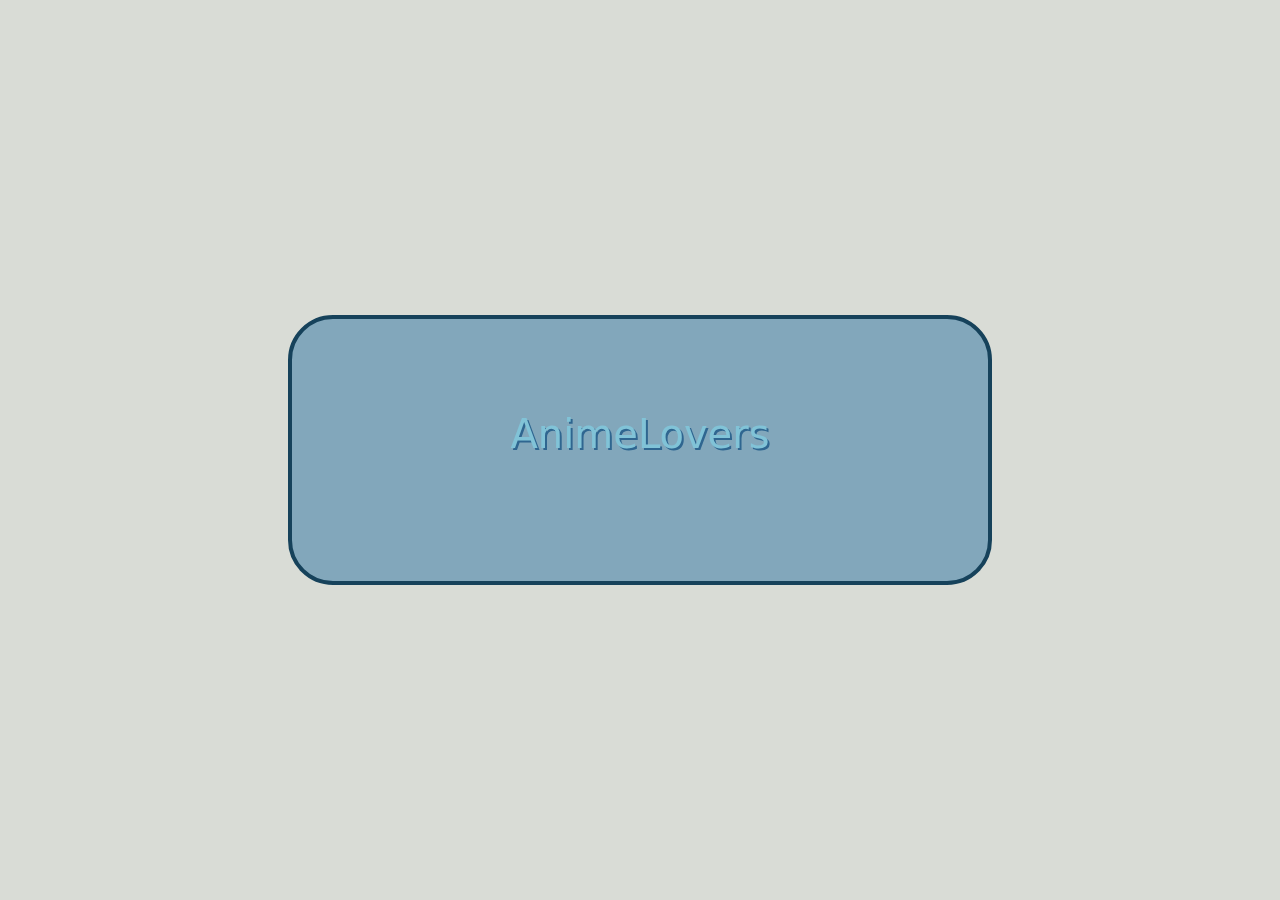
==== header.html @ 2fa20c80 "headerv1" ====
<!doctype html>
<html lang="en">
  <head>
    <meta charset="utf-8">
    <meta name="viewport" content="width=device-width, initial-scale=1">
    <title>Header AnimeLovers</title>
    <link href="https://cdn.jsdelivr.net/npm/bootstrap@5.3.3/dist/css/bootstrap.min.css" rel="stylesheet" integrity="sha384-QWTKZyjpPEjISv5WaRU9OFeRpok6YctnYmDr5pNlyT2bRjXh0JMhjY6hW+ALEwIH" crossorigin="anonymous">
    <link rel="stylesheet" href="style.css">
  </head>
  <body>
    <header>
        <div class="container-fluid vh-100 p-0 m-0 g-0">
            <div class="row d-flex justify-content-center align-items-center h-100 customHeader p-0 m-0 g-0">
                <div class="col-6 titolocard d-flex justify-content-center align-items-center text-center p-0 m-0 g-0 flex-column">
                    <h1>AnimeLovers</h1>
                    <div><img class="imagineworld" src="https://img.animeworld.so/general/Light-AW.gif" alt=""></div>
                </div>
            </div>
        </div>
    </header>
    <script src="https://cdn.jsdelivr.net/npm/bootstrap@5.3.3/dist/js/bootstrap.bundle.min.js" integrity="sha384-YvpcrYf0tY3lHB60NNkmXc5s9fDVZLESaAA55NDzOxhy9GkcIdslK1eN7N6jIeHz" crossorigin="anonymous"></script>
  </body>
</html>
---- style.css ----
/* :root:{
--main: #D9DCD6;
--sec: #81C3D7;
--acc: #16425B;
} */

body{
    background-color: #D9DCD6;
}

.customHeader{
background-image: url(https://movieplayer.net-cdn.it/t/images/2024/04/27/shaman-king-flowers-recensione-anime-sequel-netflix_cropped_0_20_1600_920_jpeg_1600x900_crop_q85.jpg);
background-size: cover;
background-position: center;
}

.titolocard{
    height: 30%;
    width: 55%;
    border: 4px solid #16425B;
    border-radius: 45px;
    background-color: #3a7ca58c;
    color: #81C3D7;
    text-shadow: 2px 2px #2F6690;
    backdrop-filter: blur(3px);
}

.imagineworld{
    width: 50%;
}
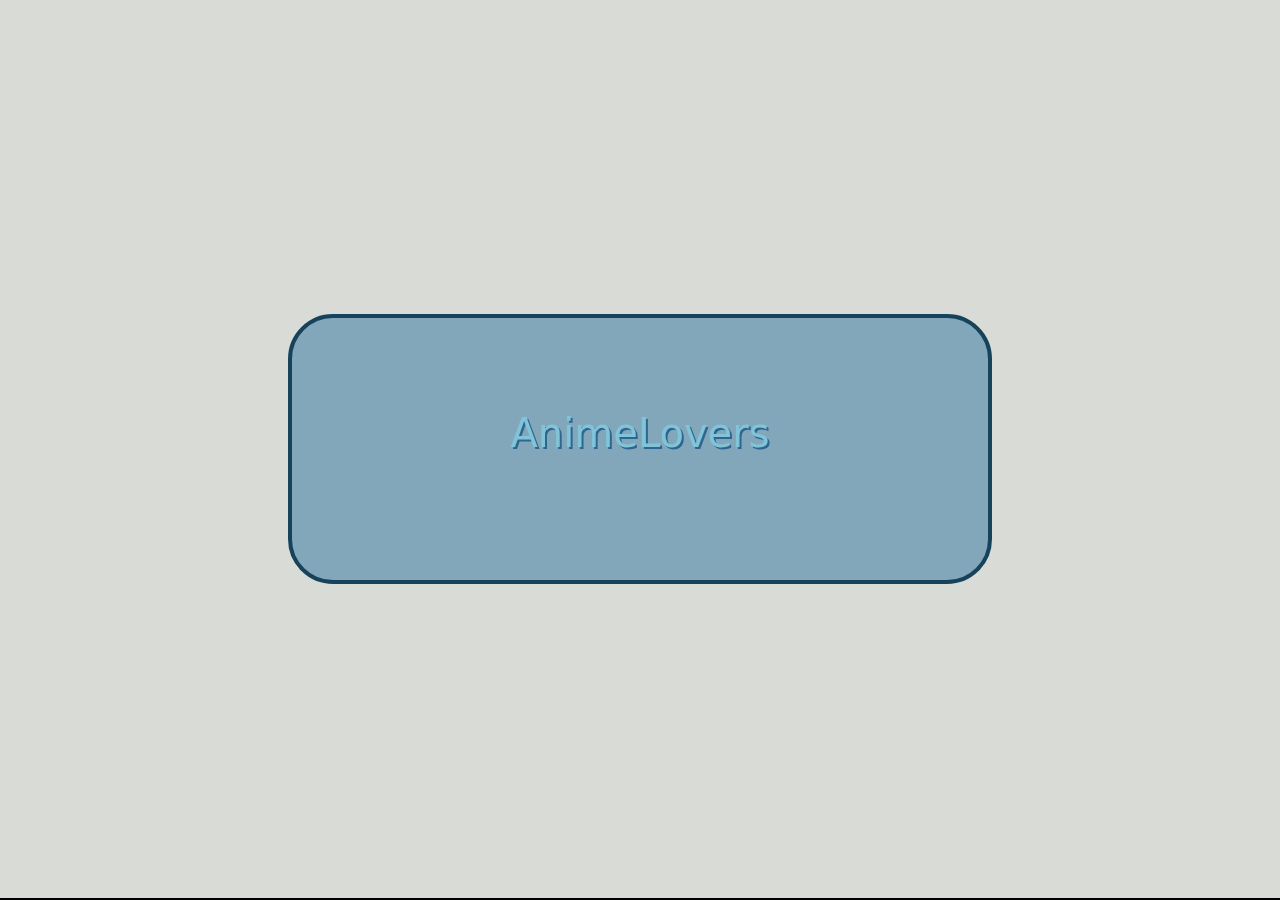
==== commit 41c1de87: "prerelease" ====
--- a/header.html
+++ b/header.html
@@ -4,12 +4,18 @@
     <meta charset="utf-8">
     <meta name="viewport" content="width=device-width, initial-scale=1">
     <title>Header AnimeLovers</title>
-    <link href="https://cdn.jsdelivr.net/npm/bootstrap@5.3.3/dist/css/bootstrap.min.css" rel="stylesheet" integrity="sha384-QWTKZyjpPEjISv5WaRU9OFeRpok6YctnYmDr5pNlyT2bRjXh0JMhjY6hW+ALEwIH" crossorigin="anonymous">
+    <link href="https://cdn.jsdelivr.net/npm/bootstrap@5.3.3/dist/css/bootstrap.min.css" rel="stylesheet" 
+    integrity="sha384-QWTKZyjpPEjISv5WaRU9OFeRpok6YctnYmDr5pNlyT2bRjXh0JMhjY6hW+ALEwIH" crossorigin="anonymous">
+    
+    <link rel="stylesheet" href="https://cdn.jsdelivr.net/npm/bootstrap-icons@1.11.3/font/bootstrap-icons.min.css">
+    <link rel="preconnect" href="https://fonts.googleapis.com">
+<link rel="preconnect" href="https://fonts.gstatic.com" crossorigin>
+<link href="https://fonts.googleapis.com/css2?family=Ubuntu+Mono:ital,wght@0,400;0,700;1,400;1,700&display=swap" rel="stylesheet">
     <link rel="stylesheet" href="style.css">
   </head>
   <body>
     <header>
-        <div class="container-fluid vh-100 p-0 m-0 g-0">
+        <div class="container-fluid vh-100 p-0 m-0 g-0 customContainer">
             <div class="row d-flex justify-content-center align-items-center h-100 customHeader p-0 m-0 g-0">
                 <div class="col-6 titolocard d-flex justify-content-center align-items-center text-center p-0 m-0 g-0 flex-column">
                     <h1>AnimeLovers</h1>
--- a/style.css
+++ b/style.css
@@ -1,17 +1,101 @@
-/* :root:{
+
+  .card {
+    background-color: #3A7CA5; 
+    color: white;
+    height: 110vh;
+    margin-bottom: 50px;
+  }
+  .card-img-top {
+    /* height: 250px; */
+    object-fit: cover;
+    
+  }
+  .btn-custom {
+    background-color: #2F6690; /* Colore del bottone */
+    color: white;
+    display: block;
+    margin: 0 auto; 
+  }
+  .btn-custom:hover {
+    background-color: #25516d; /* Colore al passaggio del mouse */
+  }.bg-skyBlue{
+    background-color: #81c3d7;
+}
+
+.logoNav{
+    height: 50%;
+    width: 50px;
+    border-radius: 50%;
+}
+
+.navbar-toggler{
+    color: transparent;
+}
+
+.trigger {
+    position: fixed;
+    z-index: 2;
+    right: -3;
+    top: 2;
+    transform: translateX(-50%) translateY(-50%);
+}
+
+.bars {
+    width: 80px;
+    cursor: pointer;
+}
+.bars .line {
+    fill: none;
+    stroke: #fff;
+    stroke-width: 4;
+    stroke-linecap: square;
+    transition: stroke-dasharray 400ms,  stroke-dashoffset 400ms;
+}
+.bars .line.top {
+    stroke-dasharray: 40 172;
+}
+.bars .line.middle {
+    stroke-dasharray: 40 111;
+}
+.bars .line.bottom {
+    stroke-dasharray: 40 172;
+}
+.bars.active .top {
+    stroke-dashoffset: -132px;
+}
+.bars.active .middle {
+    stroke-dashoffset: -71px;
+}
+.bars.active .bottom {
+    stroke-dashoffset: -132px;
+}
+
+.btnCustom{
+    background: rgb(255,55,55);
+    background: linear-gradient(180deg, rgba(255,55,55,1) 0%, rgba(0,0,0,1) 50%, rgba(255,255,255,1) 100%);
+    color: white;
+    /* height: 60px; */
+    width: 55px;
+    border-radius: 50%;
+}
+:root:{
 --main: #D9DCD6;
 --sec: #81C3D7;
 --acc: #16425B;
-} */
+}
+
 
 body{
     background-color: #D9DCD6;
 }
 
+.customContainer{
+border-bottom: 2px solid black;}
+
 .customHeader{
 background-image: url(https://movieplayer.net-cdn.it/t/images/2024/04/27/shaman-king-flowers-recensione-anime-sequel-netflix_cropped_0_20_1600_920_jpeg_1600x900_crop_q85.jpg);
 background-size: cover;
-background-position: center;
+
 }
 
 .titolocard{
@@ -27,4 +111,44 @@
 
 .imagineworld{
     width: 50%;
-}+}
+
+.ubuntu-mono-regular {
+    font-family: "Ubuntu Mono", monospace;
+    font-weight: 400;
+    font-style: normal;
+  }
+  
+  .ubuntu-mono-bold {
+    font-family: "Ubuntu Mono", monospace;
+    font-weight: 700;
+    font-style: normal;
+  }
+  
+  .ubuntu-mono-regular-italic {
+    font-family: "Ubuntu Mono", monospace;
+    font-weight: 400;
+    font-style: italic;
+  }
+  
+  .ubuntu-mono-bold-italic {
+    font-family: "Ubuntu Mono", monospace;
+    font-weight: 700;
+    font-style: italic;
+  }
+  
+
+  @media only screen (max-widht: 320px) {
+    media{
+        width: 80vw;
+        height: 50vh;
+    }
+
+    
+  .card {
+    height: 120vh;
+    margin-bottom: 50px;
+    padding-bottom: 50px;
+  }
+    
+  }